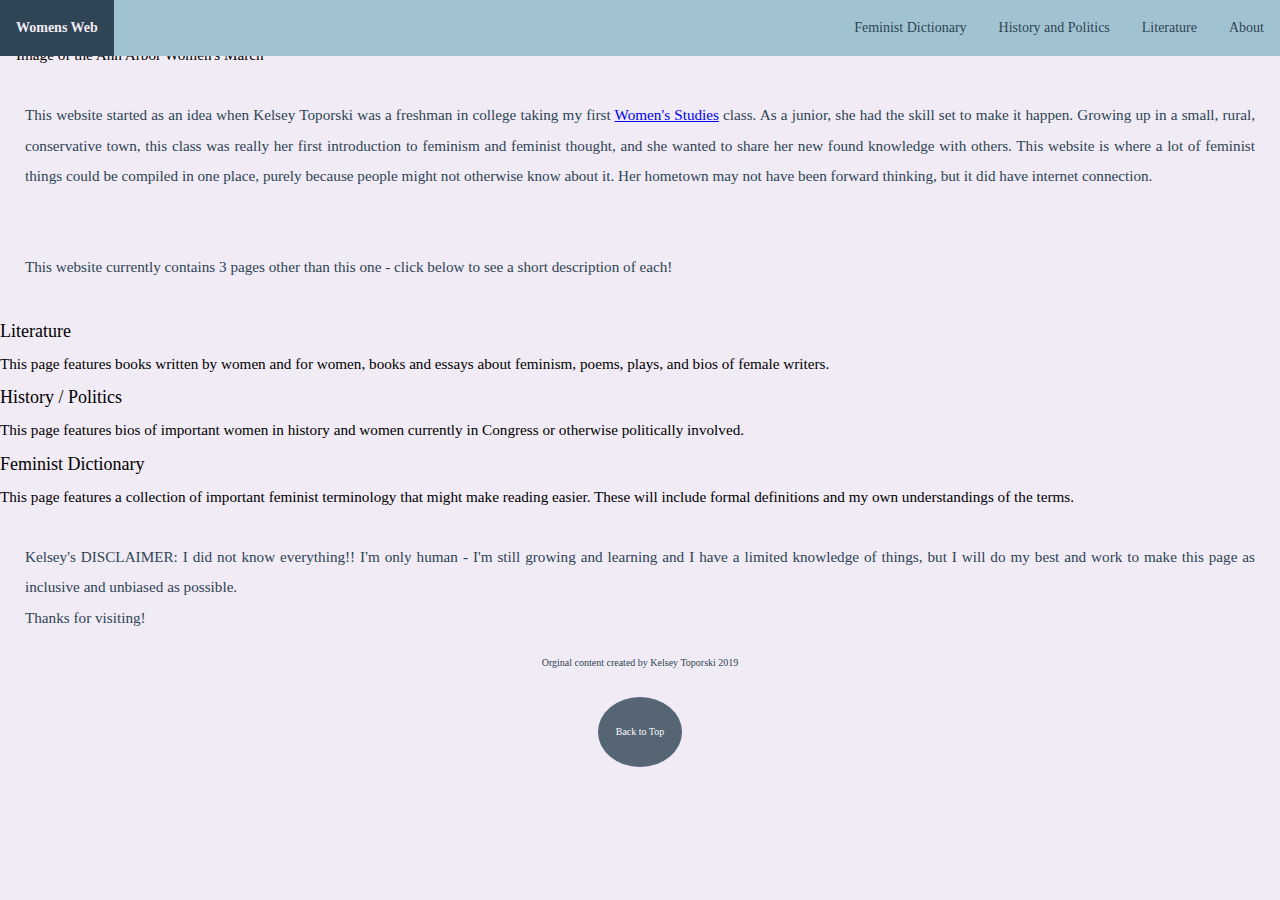
==== index.html @ a3f82373 "Add files via upload" ====
<!DOCTYPE html>
<html lang="en">
<head>
  <meta charset="UTF-8">

  <meta name="viewport" content="width=device-width, initial-scale=1.0">

  <!-- connects to the stylesheets -->
  <link rel="stylesheet" href="css/reset.css">
  <link rel="stylesheet" href="css/style.css">

  <!-- connect to a Google font -->  
  <!-- connect to a Font Aweseom font -->
  <!-- connect to a favicon -->

  <title>Women's Web</title>
</head>

<body>
  <header>
    <div class="navbar">
        <ul>
          <li style="float:left"><a class="websitename" href="index.html">Womens Web</a></li>
          <li><a href="index.html">About</a></li>
          <li><a href="literature.html">Literature</a></li>
          <li><a href="history.html">History and Politics</a></li>
          <li><a href="femdict.html">Feminist Dictionary</a></li>
        </ul>
      </div>
    <h1> Woman's Web </h1>
  </header>

  <main id="main">
    <img class= "index image" src="images/women_march_pano.jpg" width="1580" alt="Image of the Ann Arbor Women's March">

    <div>
      <p class="p1">
        This website started as an idea when Kelsey Toporski was a freshman in college taking my first <a href="https://lsa.umich.edu/women"> Women's Studies</a> class. As a junior, she had the skill set to make it happen. Growing up in a small, rural, conservative town, this class was really her first introduction to feminism and feminist thought, and she wanted to share her new found knowledge with others. This website is where a lot of feminist things could be compiled in one place, purely because people might not otherwise know about it. Her hometown may not have been forward thinking, but it did have internet connection.
      </p>
      <p class="p1">
        <br>
        This website currently contains 3 pages other than this one - click below to see a short description of each!
      </p>
      <br>
    </div>

      <h2>Literature</h2>
      <div>
        <p>
          This page features books written by women and for women, books and essays about feminism, poems, plays, and bios of female writers.
        </p>
      </div>
      <h2>History / Politics</h2>
      <div>
        <p>
          This page features bios of important women in history and women currently in Congress or otherwise politically involved.
        </p>
      </div>
      <h2>Feminist Dictionary</h2>
      <div>
        <p>
          This page features a collection of important feminist terminology that might make reading easier. These will include formal definitions and my own understandings of the terms.
        </p>
      </div>

    <div>
      <p class="p1">
        <span>Kelsey's DISCLAIMER:</span> I did not know everything!! I'm only human - I'm still growing and learning and I have a limited knowledge of things, but I will do my best and work to make this page as inclusive and unbiased as possible. <br>Thanks for visiting!
      </p>
    </div>
  <footer>
    <br>
    <p>Orginal content created by Kelsey Toporski 2019</p><br>
    <a href="#main" class="footerbutton">Back to Top</a>
  </footer>
  </main>
</body>
</html>
---- css/style.css ----
body{
	padding: 0px;
	background-color: #f0ebf4;
    font-family: Verdana;
    line-height: 2;
	font-size: 95%;
}

.navbar {
    overflow: hidden;
    background-color: #a1c3d1;
    position: fixed;
    top: 0;
    width: 100%;
  }
  
  .navbar a {
    float: right;
    display: block;
    color: #2f4454;
    text-align: center;
    padding: 14px 16px;
    text-decoration: none;
    font-size: 14px;
  }
  
  .navbar a:hover {
    background: #2f4454;
    color:#f0ebf4;
  }

  .websitename{
    font-size: 25px;
    font-weight: bold;
    background: #a1c3d1;
  }
  .websitename a:hover {
    background:#a1c3d1 ;
  }

h1 {
    color:rgb(52, 11, 105);
    font-size: 20px;
    padding:0px;
}

h2 {
    padding:0px;
    font-size: 18px;
}

.p1 {
    padding-left: 25px;
    padding-right: 25px;
    padding-top: 30px;
    color:#2f4454;
    text-align: justify;
}


.index image{
    padding-top: 100px;
    padding-bottom: 50px;
}
footer{
    text-align: center;
    font-size: 10px;
}
footer p{
    padding-left: 25px;
    padding-right: 25px;
   
    color:#2f4454;
}

.footerbutton {
    background-color: #2f4454;
    opacity: 80%;
    border: none;
    color: white;
    padding-left: 18px;
    padding-top: 25px;
    padding-bottom: 25px;
    padding-right: 18px;
    text-align: center;
    text-decoration: none;
    display: inline-block;
    font-size: 10px;
    margin: 4px 2px;
    border-radius: 50%;
}


.card {
    box-shadow: 0 4px 8px 0 rgba(0,0,0,0.2);
    transition: 0.3s;
    width: 200px;
    max-height: 500px;
    padding-bottom: 10px;
    background-color:#2f4454;
    color: white;
    text-align: center;
    margin-top: 40px;
    margin-left: 20px;
    margin-bottom: 15px;
    font-weight: bold;
    
  }

  .content {
    padding-left: 20px;
    padding-right: 190px;
    color: #2f4454;
    text-align: justify;
    line-height: 2;
  }
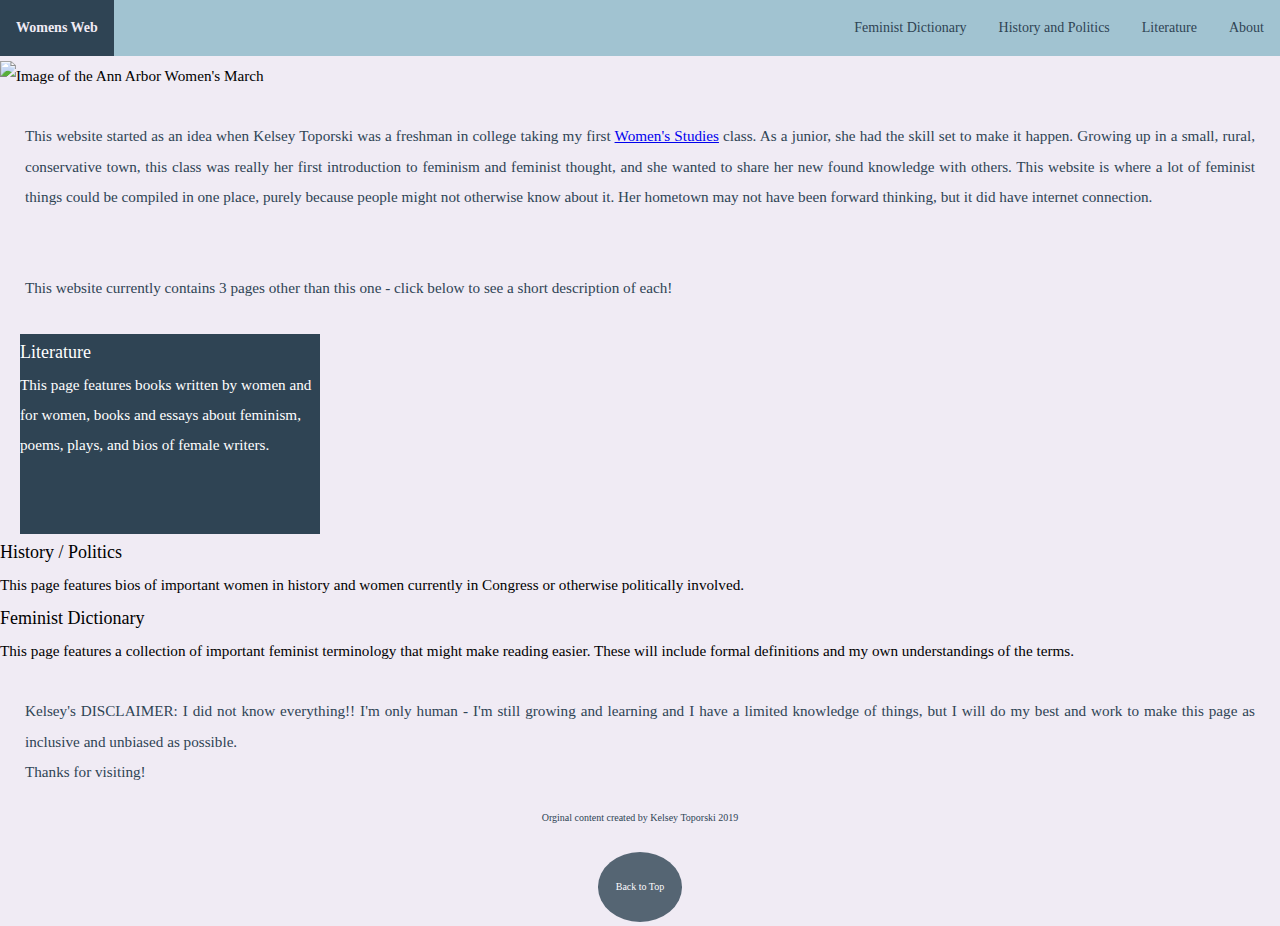
==== commit 5cb4db7c: "Add files via upload" ====
--- a/index.html
+++ b/index.html
@@ -18,6 +18,9 @@
 
 <body>
   <header>
+    <br>
+    <br>
+    <a href="#main" class="skip">Skip to main content</a>
     <div class="navbar">
         <ul>
           <li style="float:left"><a class="websitename" href="index.html">Womens Web</a></li>
@@ -27,7 +30,7 @@
           <li><a href="femdict.html">Feminist Dictionary</a></li>
         </ul>
       </div>
-    <h1> Woman's Web </h1>
+    
   </header>
 
   <main id="main">
@@ -43,9 +46,8 @@
       </p>
       <br>
     </div>
-
-      <h2>Literature</h2>
-      <div>
+    <div class="indexbox">
+     <h2>Literature</h2>
         <p>
           This page features books written by women and for women, books and essays about feminism, poems, plays, and bios of female writers.
         </p>
--- a/css/style.css
+++ b/css/style.css
@@ -27,6 +27,11 @@
   .navbar a:hover {
     background: #2f4454;
     color:#f0ebf4;
+  }
+
+  .navbar:focus {
+    background:#f0ebf4;
+    color:#2f4454 ;
   }
 
   .websitename{
@@ -114,3 +119,27 @@
     text-align: justify;
     line-height: 2;
   }
+
+  .skip {
+    position: absolute;
+    left: -10000px;
+    top: auto;
+    width: 1px;
+    height: 1px;
+    overflow: hidden;
+  }
+
+  .skip:focus {
+    padding-top: 100px;
+    position: static;
+    width: auto;
+    height: auto;
+  }
+
+  .indexbox{
+    background-color:#2f4454;
+    width:300px;
+    height:200px;
+    margin-left: 20px;
+    color: white;
+  }
